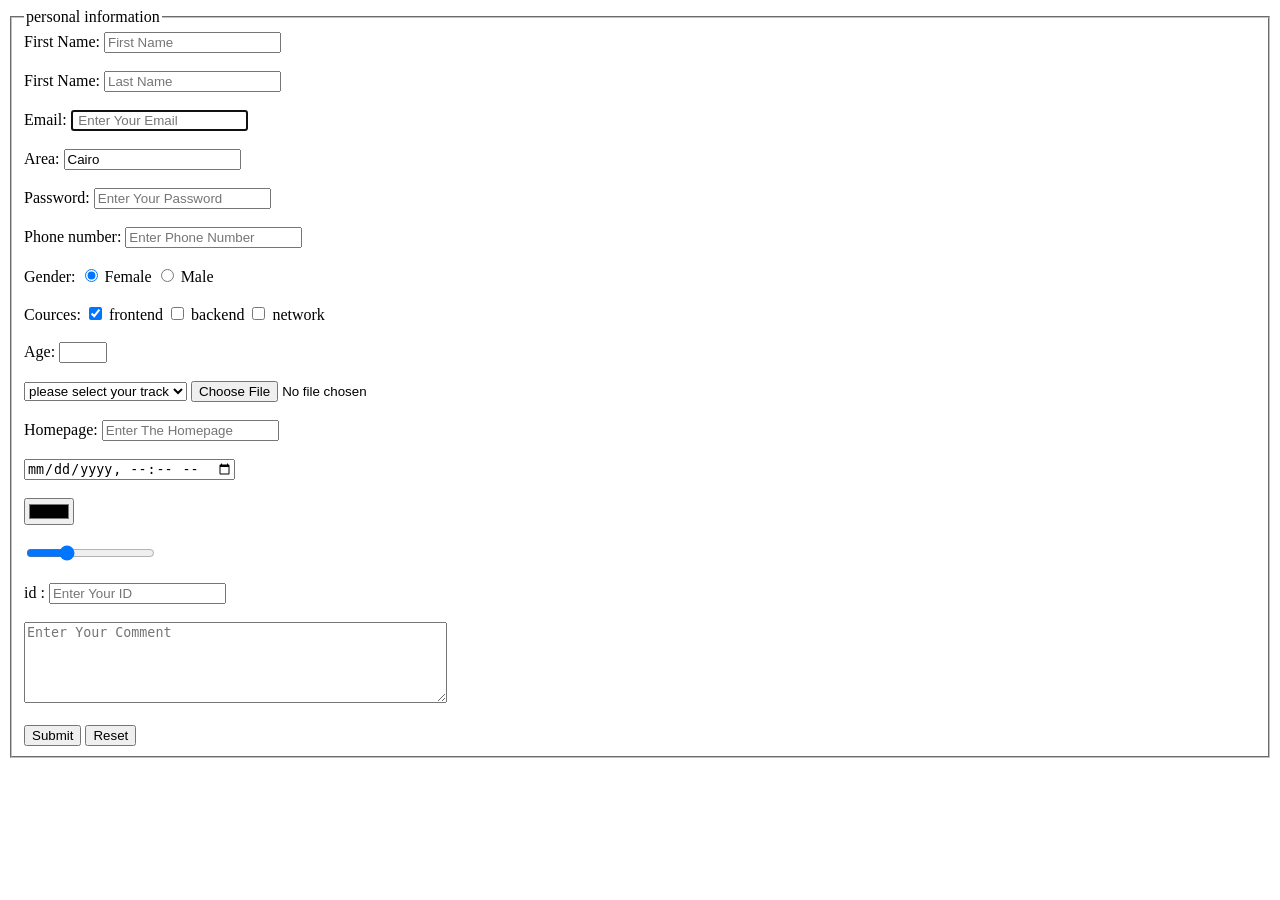
==== form.html @ d22b4a64 "Add files via upload" ====
<!DOCTYPE html>
<html lang="en">
<head>
    <meta charset="UTF-8">
    <meta name="viewport" content="width=device-width, initial-scale=1.0" >
    <meta keywords>
    
 
    
    <title>registration page</title>
</head>
<body>

 <form action="about.html" autocomplete="off" >
    <fieldset>
        <legend>personal information</legend>
    <label for="firstname">First Name: </label>
    <input type="text" id="firstname" placeholder="First Name">
    <br>
    <br>
    <label for="lasrtname">First Name: </label>
    <input type="text" id="lasttname" placeholder="Last Name">
    <br>
    <br>
    <label for="Email">Email: </label>
    <input autofocus type="email" id="Email" placeholder=" Enter Your Email">
    <br>
    <br>
    <label for="area"> Area: </label>
    <input type="text" id="area" value="Cairo" readonly >
    <br>
    <br>
    <label for="password">Password: </label>
    <input placeholder="Enter Your Password" type="password" id="password" pattern="(?=.*\d)(?=.*[a-z])(?=.*[A-Z]).{8,}" 
      title="Must contain at least one  number and one uppercase and lowercase letter, and at least 8 or more characters">
    <br>
    <br>
    <label for="phone">Phone number: </label>
    <input placeholder="Enter Phone Number" id="phone" type="text" name="phone" pattern="01(0|1|2|5)[0-9]{8}" maxlength="11">
    <br>
    <br>
    <label for="gender">Gender:</label>
    <input checked id="female" type="radio" value="female" name="gender">
    <label for="female">Female</label>
    <input  id="male" type="radio" value="male" name="gender">
    <label for="male">Male</label>
    <br>
    <br>
    <label for="courses" >Cources:</label>
    <input  checked type="checkbox" id="frontend">
    <label for="frontend">frontend</label>
    <input type="checkbox" id="backend">
    <label for="backend">backend</label>
    <input type="checkbox" id="network">
    <label for="network">network</label>
    <br>
    <br>
    <label for="age">Age: </label>
    <input step="1" id="age" type="number" min="6" max="18">
    <br>
    <br>
    <select name="track" id="track">
        <option value="please select your track" disabled selected>please select your track</option>
        <option value="ML">ML</option>
        <option value="mobile app">mobile app</option>
        <br>

    </select>

    <input type="file" accept="image/png">
    <br>
    <br>
    <label for="homepage">Homepage:</label>
    <input placeholder="Enter The Homepage" type ="url" pattern="https?://.+" title="Include http://" >
    <br>
    <br>
    <input type="datetime-local" placeholder="Enter The Date">
    <br>
    <br>
    <input type="color">
    <br>
    <br>
    <input type="range" min="1" max="18" value="6" placeholder="Enter Your Age">
    <br>
    <br>
    <label for="id" >id :</label>
    <input placeholder="Enter Your ID" type="text"  minlength="14" maxlength="14">
    <br>
    <br>
    <textarea name="comment" id="comment" placeholder="Enter Your Comment" cols="50" rows="5"></textarea>
    <br>
    <br>
    <button type="submit">Submit</button>
    <button type="reset">Reset</button>

    </fieldset>




 </form>

</body>

</html>
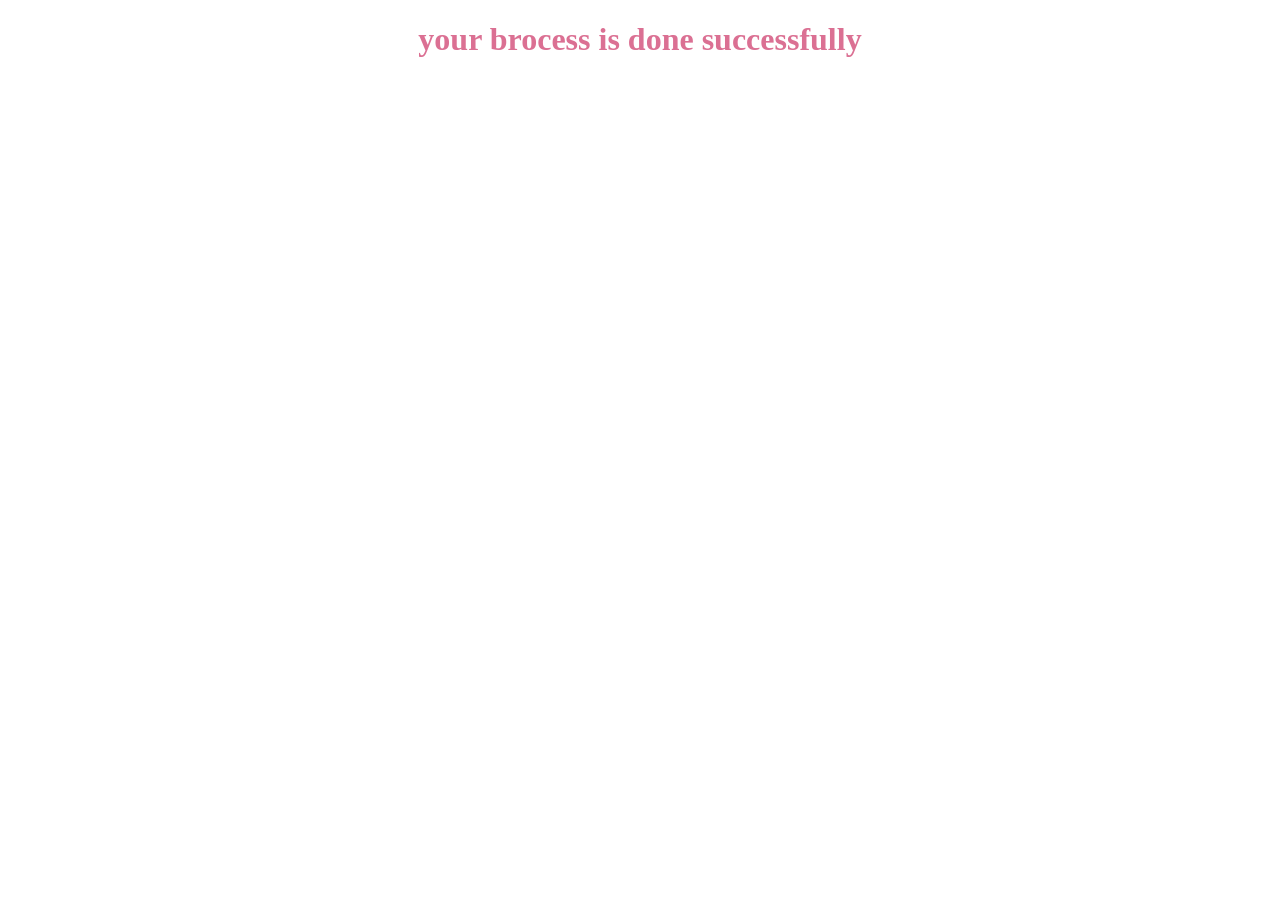
==== commit 382793ba: "Add files via upload" ====
--- a/form.html
+++ b/form.html
@@ -2,104 +2,10 @@
 <html lang="en">
 <head>
     <meta charset="UTF-8">
-    <meta name="viewport" content="width=device-width, initial-scale=1.0" >
-    <meta keywords>
-    
- 
-    
-    <title>registration page</title>
+    <meta name="viewport" content="width=device-width, initial-scale=1.0">
+    <title>Document</title>
 </head>
 <body>
-
- <form action="about.html" autocomplete="off" >
-    <fieldset>
-        <legend>personal information</legend>
-    <label for="firstname">First Name: </label>
-    <input type="text" id="firstname" placeholder="First Name">
-    <br>
-    <br>
-    <label for="lasrtname">First Name: </label>
-    <input type="text" id="lasttname" placeholder="Last Name">
-    <br>
-    <br>
-    <label for="Email">Email: </label>
-    <input autofocus type="email" id="Email" placeholder=" Enter Your Email">
-    <br>
-    <br>
-    <label for="area"> Area: </label>
-    <input type="text" id="area" value="Cairo" readonly >
-    <br>
-    <br>
-    <label for="password">Password: </label>
-    <input placeholder="Enter Your Password" type="password" id="password" pattern="(?=.*\d)(?=.*[a-z])(?=.*[A-Z]).{8,}" 
-      title="Must contain at least one  number and one uppercase and lowercase letter, and at least 8 or more characters">
-    <br>
-    <br>
-    <label for="phone">Phone number: </label>
-    <input placeholder="Enter Phone Number" id="phone" type="text" name="phone" pattern="01(0|1|2|5)[0-9]{8}" maxlength="11">
-    <br>
-    <br>
-    <label for="gender">Gender:</label>
-    <input checked id="female" type="radio" value="female" name="gender">
-    <label for="female">Female</label>
-    <input  id="male" type="radio" value="male" name="gender">
-    <label for="male">Male</label>
-    <br>
-    <br>
-    <label for="courses" >Cources:</label>
-    <input  checked type="checkbox" id="frontend">
-    <label for="frontend">frontend</label>
-    <input type="checkbox" id="backend">
-    <label for="backend">backend</label>
-    <input type="checkbox" id="network">
-    <label for="network">network</label>
-    <br>
-    <br>
-    <label for="age">Age: </label>
-    <input step="1" id="age" type="number" min="6" max="18">
-    <br>
-    <br>
-    <select name="track" id="track">
-        <option value="please select your track" disabled selected>please select your track</option>
-        <option value="ML">ML</option>
-        <option value="mobile app">mobile app</option>
-        <br>
-
-    </select>
-
-    <input type="file" accept="image/png">
-    <br>
-    <br>
-    <label for="homepage">Homepage:</label>
-    <input placeholder="Enter The Homepage" type ="url" pattern="https?://.+" title="Include http://" >
-    <br>
-    <br>
-    <input type="datetime-local" placeholder="Enter The Date">
-    <br>
-    <br>
-    <input type="color">
-    <br>
-    <br>
-    <input type="range" min="1" max="18" value="6" placeholder="Enter Your Age">
-    <br>
-    <br>
-    <label for="id" >id :</label>
-    <input placeholder="Enter Your ID" type="text"  minlength="14" maxlength="14">
-    <br>
-    <br>
-    <textarea name="comment" id="comment" placeholder="Enter Your Comment" cols="50" rows="5"></textarea>
-    <br>
-    <br>
-    <button type="submit">Submit</button>
-    <button type="reset">Reset</button>
-
-    </fieldset>
-
-
-
-
- </form>
-
+    <h1 style="text-align: center; color: palevioletred;">your brocess is done successfully</h1>
 </body>
-
 </html>
